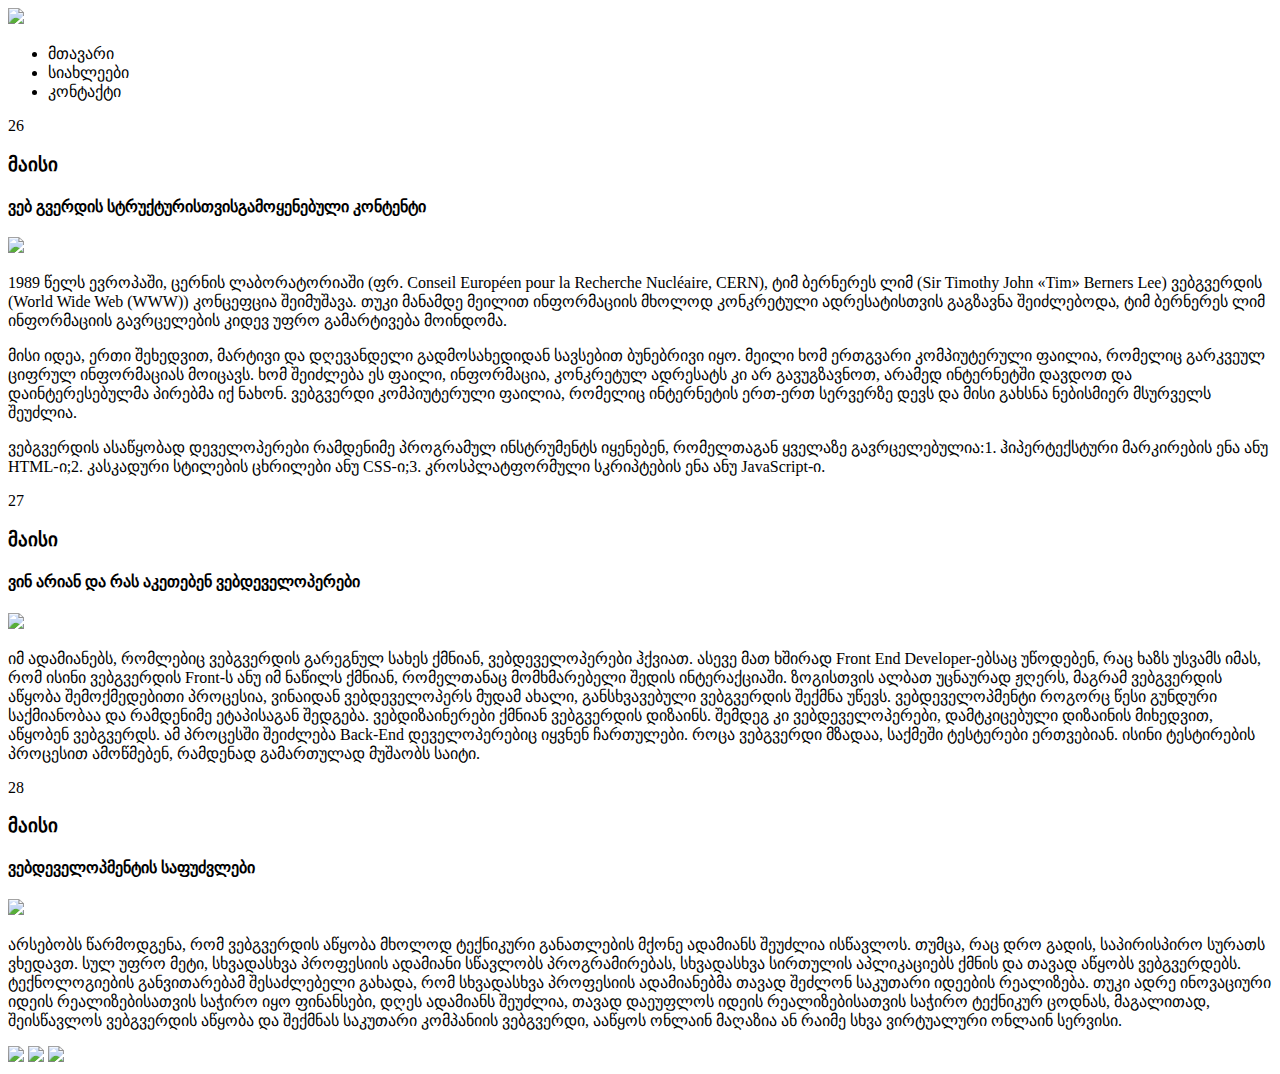
==== index.html @ ae517bef "index.html" ====
<!DOCTYPE html>
<html>
<head>
	<title>my project</title>
	<link rel="stylesheet" type="text/css" href="styles/reset.css">
	<link rel="stylesheet" type="text/css" href="styles/style.css">
</head>
<body>
    <header>
    	<img src="images/HTML_.svg">
    	<nav>
    		<ul>
    			<li>
    				<a class="active">მთავარი</a>
    			</li>
    			<li>
    				<a>სიახლეები</a>
    			</li>
    			<li>
    				<a>კონტაქტი</a>
    			</li>
    	    </ul>
    	</nav>
    </header>

    <section>
    	<article>
    		<div class="date26">26</div>
    		<h3>მაისი</h3>
    		<h4>ვებ გვერდის სტრუქტურისთვისგამოყენებული კონტენტი</h4>
    		    <img class="img-2" src="images/pic-1 1.jpg">
    	      <div class="maincontent">
    	      	<p>1989 წელს ევროპაში, ცერნის ლაბორატორიაში (ფრ. Conseil Européen pour la Recherche Nucléaire, CERN), ტიმ ბერნერეს ლიმ (Sir Timothy John «Tim» Berners Lee) ვებგვერდის (World Wide Web (WWW)) კონცეფცია შეიმუშავა. თუკი მანამდე მეილით ინფორმაციის მხოლოდ კონკრეტული ადრესატისთვის გაგზავნა შეიძლებოდა, ტიმ ბერნერეს ლიმ ინფორმაციის გავრცელების კიდევ უფრო გამარტივება მოინდომა.</p>
    			<p>მისი იდეა, ერთი შეხედვით, მარტივი და დღევანდელი გადმოსახედიდან სავსებით ბუნებრივი იყო. მეილი ხომ ერთგვარი კომპიუტერული ფაილია, რომელიც გარკვეულ ციფრულ ინფორმაციას მოიცავს. ხომ შეიძლება ეს ფაილი, ინფორმაცია, კონკრეტულ ადრესატს კი არ გავუგზავნოთ, არამედ ინტერნეტში დავდოთ და დაინტერესებულმა პირებმა იქ ნახონ. ვებგვერდი კომპიუტერული ფაილია, რომელიც ინტერნეტის ერთ-ერთ სერვერზე დევს და მისი გახსნა ნებისმიერ მსურველს შეუძლია.</p>
    			<p>ვებგვერდის ასაწყობად დეველოპერები რამდენიმე პროგრამულ ინსტრუმენტს იყენებენ, რომელთაგან ყველაზე გავრცელებულია:1. ჰიპერტექსტური მარკირების ენა ანუ HTML-ი;2. კასკადური სტილების ცხრილები ანუ CSS-ი;3. კროსპლატფორმული სკრიპტების ენა ანუ JavaScript-ი.</p>
    		</div>    		
    	</article>
    	<article class="miniclass">
    		<div class="date27">27</div>
    		<h3>მაისი</h3>
    		<h4>ვინ არიან და რას აკეთებენ ვებდეველოპერები</h4>
    		<img class="img-3" src="images/pic-2 1.png">
            <div class="content">
                <p>იმ ადამიანებს, რომლებიც ვებგვერდის გარეგნულ სახეს ქმნიან, ვებდეველოპერები ჰქვიათ. ასევე მათ ხშირად Front End Developer-ებსაც უწოდებენ, რაც ხაზს უსვამს იმას, რომ ისინი ვებგვერდის Front-ს ანუ იმ ნაწილს ქმნიან, რომელთანაც მომხმარებელი შედის ინტერაქციაში. ზოგისთვის ალბათ უცნაურად ჟღერს, მაგრამ ვებგვერდის აწყობა შემოქმედებითი პროცესია, ვინაიდან ვებდეველოპერს მუდამ ახალი, განსხვავებული ვებგვერდის შექმნა უწევს. ვებდეველოპმენტი როგორც წესი გუნდური საქმიანობაა და რამდენიმე ეტაპისაგან შედგება. ვებდიზაინერები ქმნიან ვებგვერდის დიზაინს. შემდეგ კი ვებდეველოპერები, დამტკიცებული დიზაინის მიხედვით, აწყობენ ვებგვერდს. ამ პროცესში შეიძლება Back-End დეველოპერებიც იყვნენ ჩართულები. როცა ვებგვერდი მზადაა, საქმეში ტესტერები ერთვებიან. ისინი ტესტირების პროცესით ამოწმებენ, რამდენად გამართულად მუშაობს საიტი.</p>
            </div>
        </article>
    	<article class="highclass">
            <div class="date28">28</div> 
            <h3>მაისი</h3>
            <h4>ვებდეველოპმენტის საფუძვლები</h4>
            <img class="img-4" src="images/pic-3 1.jpg">
            <div class="content2">
                <p>არსებობს წარმოდგენა, რომ ვებგვერდის აწყობა მხოლოდ ტექნიკური განათლების მქონე ადამიანს შეუძლია ისწავლოს. თუმცა, რაც დრო გადის, საპირისპირო სურათს ვხედავთ. სულ უფრო მეტი, სხვადასხვა პროფესიის ადამიანი სწავლობს პროგრამირებას, სხვადასხვა სირთულის აპლიკაციებს ქმნის და თავად აწყობს ვებგვერდებს. ტექნოლოგიების განვითარებამ შესაძლებელი გახადა, რომ სხვადასხვა პროფესიის ადამიანებმა თავად შეძლონ საკუთარი იდეების რეალიზება. თუკი ადრე ინოვაციური იდეის რეალიზებისათვის საჭირო იყო ფინანსები, დღეს ადამიანს შეუძლია, თავად დაეუფლოს იდეის რეალიზებისათვის საჭირო ტექნიკურ ცოდნას, მაგალითად, შეისწავლოს ვებგვერდის აწყობა და შექმნას საკუთარი კომპანიის ვებგვერდი, ააწყოს ონლაინ მაღაზია ან რაიმე სხვა ვირტუალური ონლაინ სერვისი.</p>
            </div>  
        </article>
    </section>
    <div class="div5">
        <footer>
            <img class="img-5" src="images/fb.svg">
            <img class="img-7" src="images/line.svg">
            <img class="img-6" src="images/yt.svg">
        </footer>
    </div>
 
    
    
        
    
</body>
</html>
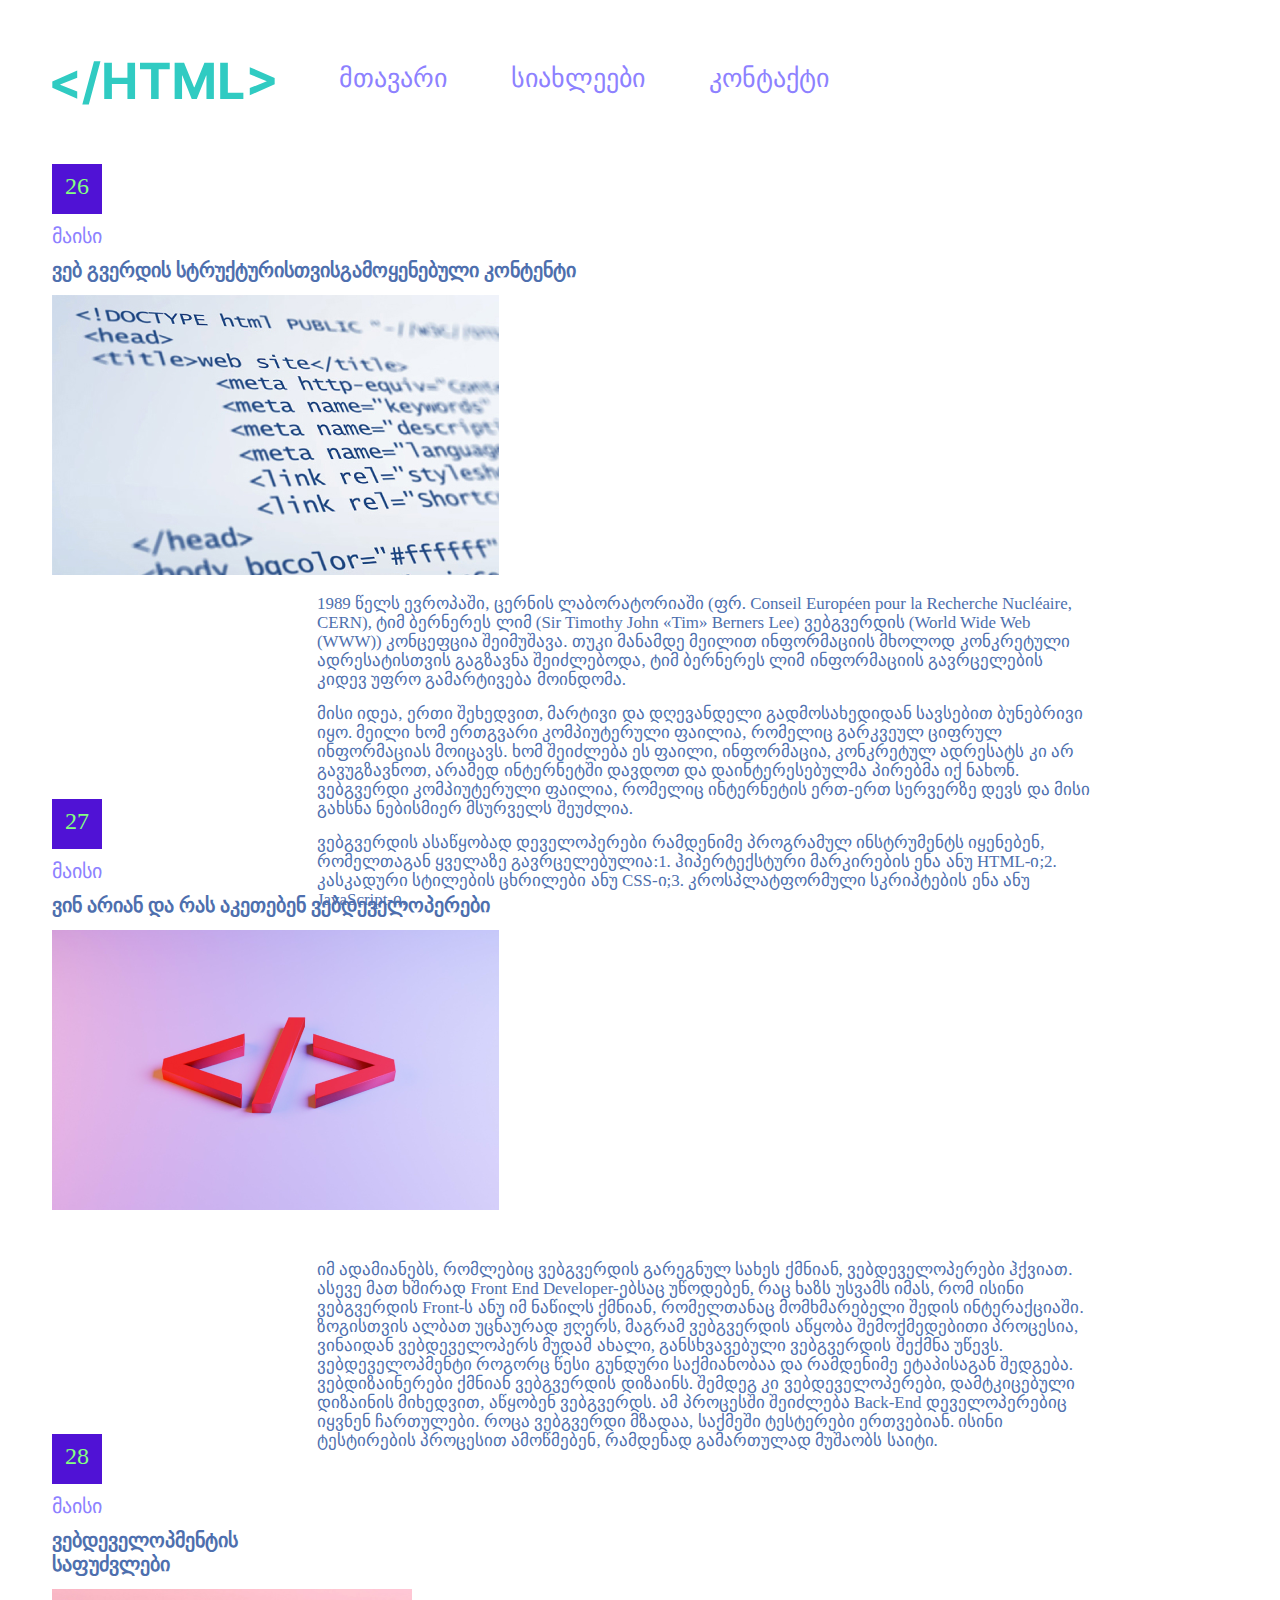
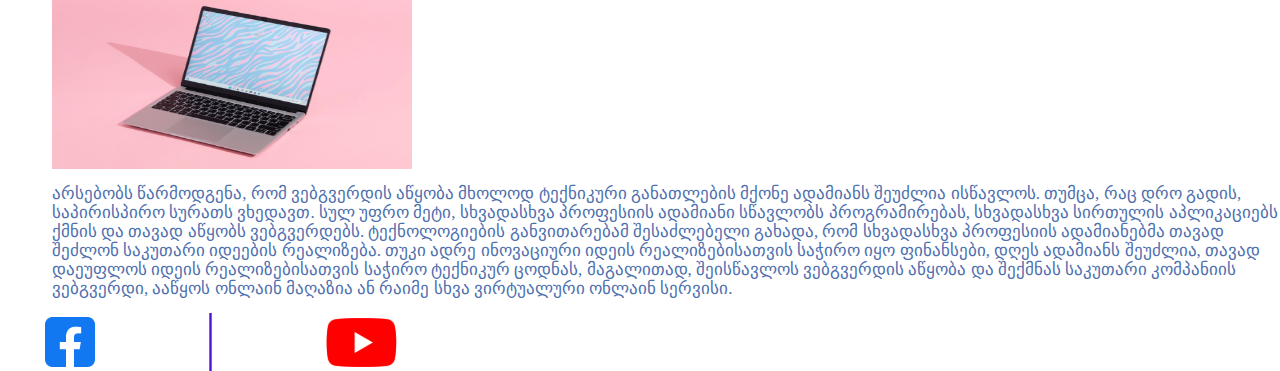
==== commit 405e9b17: "Update index.html" ====
--- a/index.html
+++ b/index.html
@@ -3,6 +3,7 @@
 <head>
 	<title>my project</title>
 	<link rel="stylesheet" type="text/css" href="styles/reset.css">
+    <link rel="stylesheet" href="/bower_components/bpg-square/css/bpg-square.min.css">
 	<link rel="stylesheet" type="text/css" href="styles/style.css">
 </head>
 <body>
--- a/styles/style.css
+++ b/styles/style.css
@@ -0,0 +1,151 @@
+img{
+	width: 223px;
+	height: 58px;
+	vertical-align: middle;
+}
+
+a{
+	color:  #8D81FF;
+  font-weight: 700px;
+  font-size: 26px;
+}
+
+nav{
+	display: inline-block;
+}
+
+li{
+	display:inline ;
+	margin-left:60px;
+}
+
+header{
+	margin-top:54px;
+	margin-left: 52px;
+}
+
+.date26{
+	width: 50px ;
+	height:50px ;
+	background: #5012D5;
+	font-weight: 400px;
+	font-size: 24px;
+	line-height: 28px;
+	color: #84FF81;
+	text-align:center ;
+	padding-top: 8px ;
+}
+
+section{
+	margin-left: 52px;
+	margin-top: 52px;
+}
+
+h3{
+	font-weight: 400;
+	font-size: 20px;
+	line-height: 24px;
+	color: #8D81FF;
+	margin-top: 10px;
+}
+
+h4{
+	font-weight: 700;
+	font-size: 20px;
+	line-height: 24px;
+	color:#4E6FAE;
+	margin-top: 10px;
+}
+
+.img-2{
+	margin-top:13px ;
+  width: 447px;
+  height: 280px;
+}
+
+p{
+	margin-bottom:15px ;
+	font-weight: 400;
+  font-size: 16.9px;
+  line-height: 19px;
+  color: #4E6FAE;
+}
+
+.maincontent{
+	width:778px;
+	height: 280px;
+	float:right ;
+	margin-top: 18.5px;
+	margin-right:185px;
+}
+
+.miniclass{
+	margin-top:224px;
+}
+
+.date27{
+	width: 50px ;
+	height:50px ;
+	background: #5012D5;
+	font-weight: 400px;
+	font-size: 24px;
+	line-height: 28px;
+	color: #84FF81;
+	text-align:center ;
+  padding-top: 8px ;
+}
+
+.img-3{
+	margin-top:13px;
+	height:280px;
+	width: 447px;
+}
+
+.content{
+	width:778px;
+	height: 280px;
+	float:right ;
+	margin-top: 50px;
+	margin-right:185px;
+}
+
+.highclass{
+  margin-top:224px;
+}
+
+.date28{
+	width: 50px ;
+	height:50px ;
+	background: #5012D5;
+	font-weight: 400px;
+	font-size: 24px;
+	line-height: 28px;
+	color: #84FF81;
+	text-align:center ;
+  padding-top: 8px ;
+}
+
+.img-4{
+	margin-top:13px;
+	height:180px;
+	width: 360px;
+}
+
+.content2{
+	margin-top: 15px;
+}
+
+.middleclass{
+	margin-top: 200px;
+}
+
+.img-5{
+	margin-left:45px;
+	height:50px ;
+	width: 50px;
+}
+
+.img-6{
+  width: 71px;
+  height:49px ;
+}
